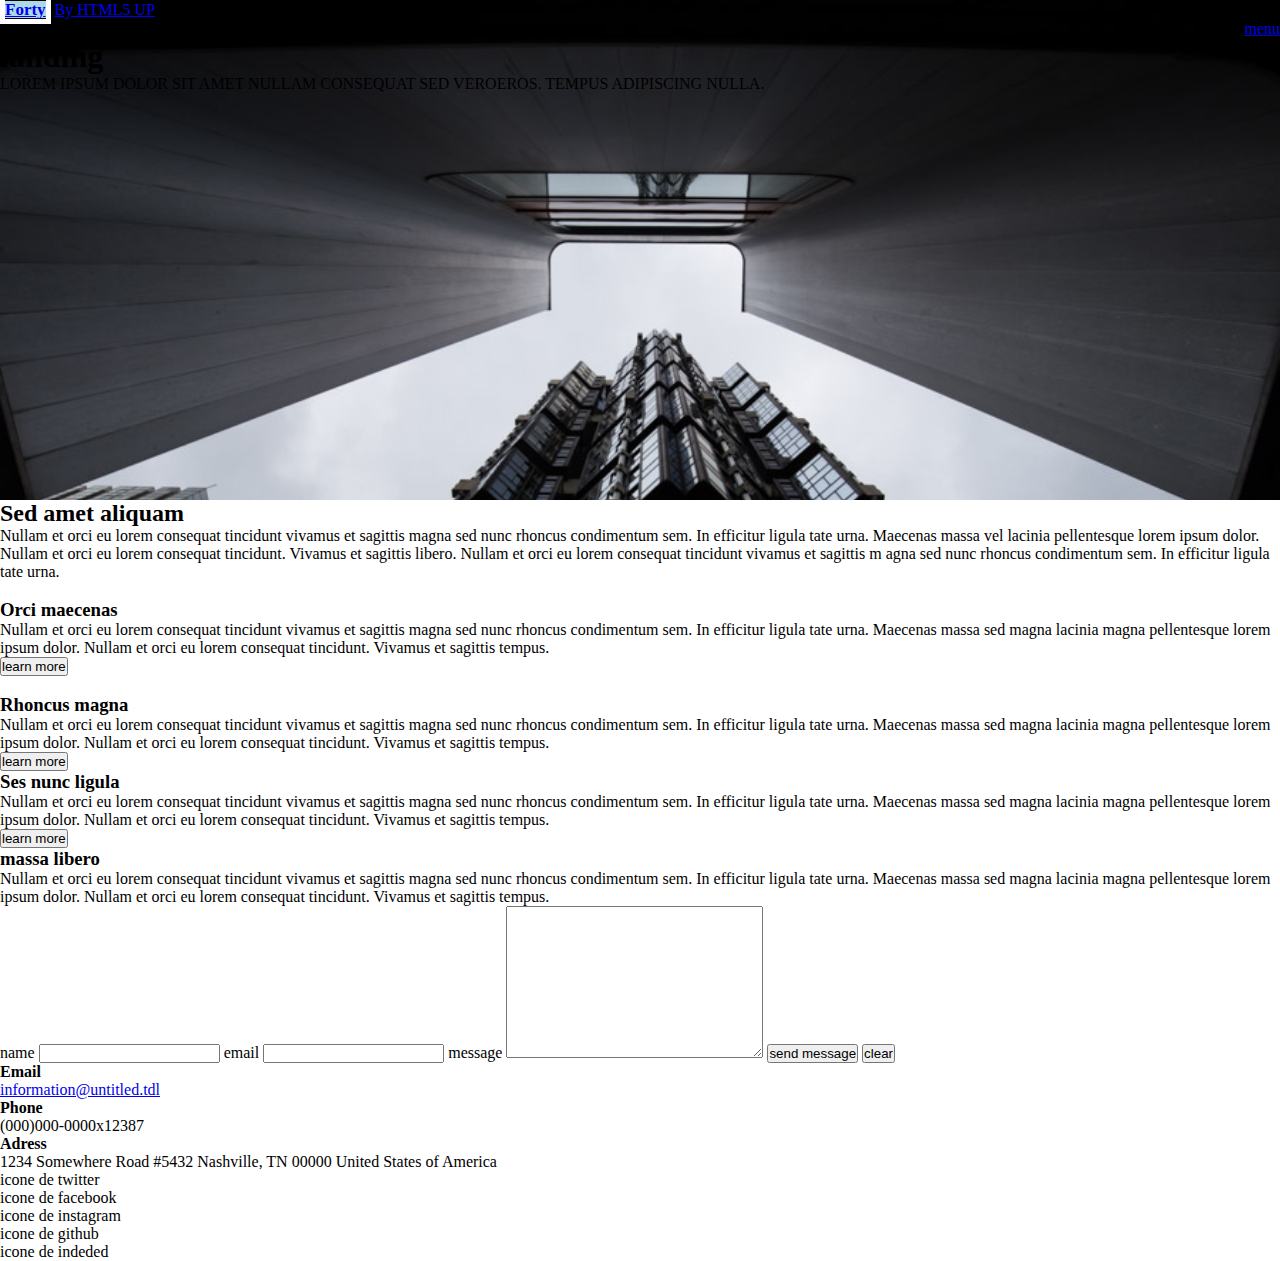
==== index_2.html @ 5299fdac "forty" ====
<!DOCTYPE html>
<html lang="en">

<head>
    <meta charset="UTF-8">
    <meta http-equiv="X-UA-Compatible" content="IE=edge">
    <meta name="viewport" content="width=device-width, initial-scale=1.0">
    <link rel="stylesheet" href="./assests/style_2.css">
    <title>seconde page</title>
</head>

<body>

    <header>
        <section class="header">
            <div class="fort">
                <a class="logo" href="index.html"><strong class="strong">Forty</strong></a>
                <a href="#"><span class="span">By HTML5 UP</span></a>
            </div>
            <nav class="nav">
                <a href="#">menu</a>
            </nav>

            </div>


        </section>
        <section>
            <h1>landing</h1>
            <p>LOREM IPSUM DOLOR SIT AMET NULLAM CONSEQUAT
                SED VEROEROS. TEMPUS ADIPISCING NULLA.</p>
        </section>

    </header>
    <main>

        <section>
            <div>
                <h2>Sed amet aliquam</h2>
                <p>Nullam et orci eu lorem consequat
                    tincidunt vivamus et sagittis magna sed nunc
                    rhoncus condimentum sem. In efficitur ligula tate urna.
                    Maecenas massa vel lacinia pellentesque lorem ipsum dolor.
                    Nullam et orci eu lorem consequat tincidunt. Vivamus et sagittis
                    libero. Nullam et orci eu lorem consequat tincidunt vivamus
                    et sagittis m
                    agna sed nunc rhoncus condimentum sem.
                    In efficitur ligula tate urna.</p>
            </div>
        </section>
        <section>
            <div>
                <img src="" alt="">
                <h3>Orci maecenas</h3>
                <p>Nullam et orci eu lorem consequat tincidunt vivamus et sagittis magna
                    sed nunc rhoncus condimentum sem. In efficitur ligula tate urna.
                    Maecenas massa sed magna lacinia magna pellentesque lorem ipsum dolor.
                    Nullam et orci eu lorem consequat tincidunt.
                    Vivamus et sagittis tempus.</p>
                <button>learn more</button>
            </div>

        </section>
        <section>
            <div>
                <img src="" alt="">
                <h3>Rhoncus magna</h3>
                <p>Nullam et orci eu lorem consequat tincidunt vivamus et sagittis magna sed nunc rhoncus condimentum
                    sem.
                    In efficitur ligula tate urna. Maecenas massa sed magna lacinia magna pellentesque lorem ipsum
                    dolor.
                    Nullam et orci eu lorem consequat tincidunt. Vivamus et sagittis tempus.

                </p>
                <button>learn more</button>

            </div>
        </section>

        <section>
            <div>
                <h3>Ses nunc ligula</h3>
                <p>Nullam et orci eu lorem consequat tincidunt vivamus et sagittis magna sed nunc rhoncus condimentum
                    sem.
                    In efficitur ligula tate urna. Maecenas massa sed magna lacinia magna pellentesque lorem ipsum
                    dolor. Nullam et orci eu lorem consequat tincidunt.
                    Vivamus et sagittis tempus.</p>
                <button>learn more</button>
            </div>
        </section>
        <section>
            <article>
                <h3>massa libero</h3>
                <p>Nullam et orci eu lorem consequat tincidunt vivamus et sagittis magna sed nunc rhoncus condimentum
                    sem. In efficitur ligula tate urna. Maecenas massa sed magna lacinia magna pellentesque lorem ipsum
                    dolor. Nullam et orci eu lorem consequat tincidunt.
                    Vivamus et sagittis tempus.</p>
            </article>
        </section>

        <section class="contact">
            </div>
            <div class="form">
                <form action="traitement.php" method="POST">

                    <label for="nom">name</label>
                    <input type="text">

                    <label for="email">email</label>
                    <input type="text">

                    <label for="">message</label>
                    <textarea name="vos commentaires" id="vos commentaires" cols="30" rows="10"></textarea>

                    <button class="bout1">send message</button>
                    <button class="bout2">clear</button>

                </form>
        </section>


        <section id="contact">
            <div class="contact">
                <div class="email">
                    <h4>Email</h4>
                    <a href="#"><span>information@untitled.tdl</span></a>
                </div>
                <div class="phone">
                    <h4>Phone</h4>
                    <p>(000)000-0000x12387</p>
                </div>
                <div class="adress">
                    <h4>Adress</h4>
                    <p>1234 Somewhere Road #5432
                        Nashville, TN 00000
                        United States of America</p>
                </div>
            </div>
        </section>










    </main>
    <footer>
        <section class="reseau">
            <div class="twit">icone de twitter</div>
            <div class="face">icone de facebook</div>
            <div class="insta">icone de instagram</div>
            <div class="git">icone de github</div>
            <div class="in">icone de indeded</div>
        </section>
    </footer>

</body>

</html>
---- assests/style_2.css ----
*{
    padding: 0;
    margin: 0;
}

header{
    background-image: url(./images/Architecture_urbaine.jpeg);
    background-repeat: no-repeat;
    box-sizing: border-box;
    background-size: cover;
    height: 500px;
    position: relative;
    background-clip: content-box;
    width: 100%;
    overflow: visible;
}
.strong{
    border: white solid 5px;
    margin-top: 10%;
    font-size: 17px;
    list-style: none;
}
.span{
  text-decoration: none;

}
.forty a{
    margin-top: 5%;
    text-decoration: none;
   color: ivory;
   font-size: 17px;

}
a:hover{
    background-color: lightblue;
}
.nav{
    display: flex;
    justify-content: flex-end;
    color: lightcyan;
    text-decoration: none;
}
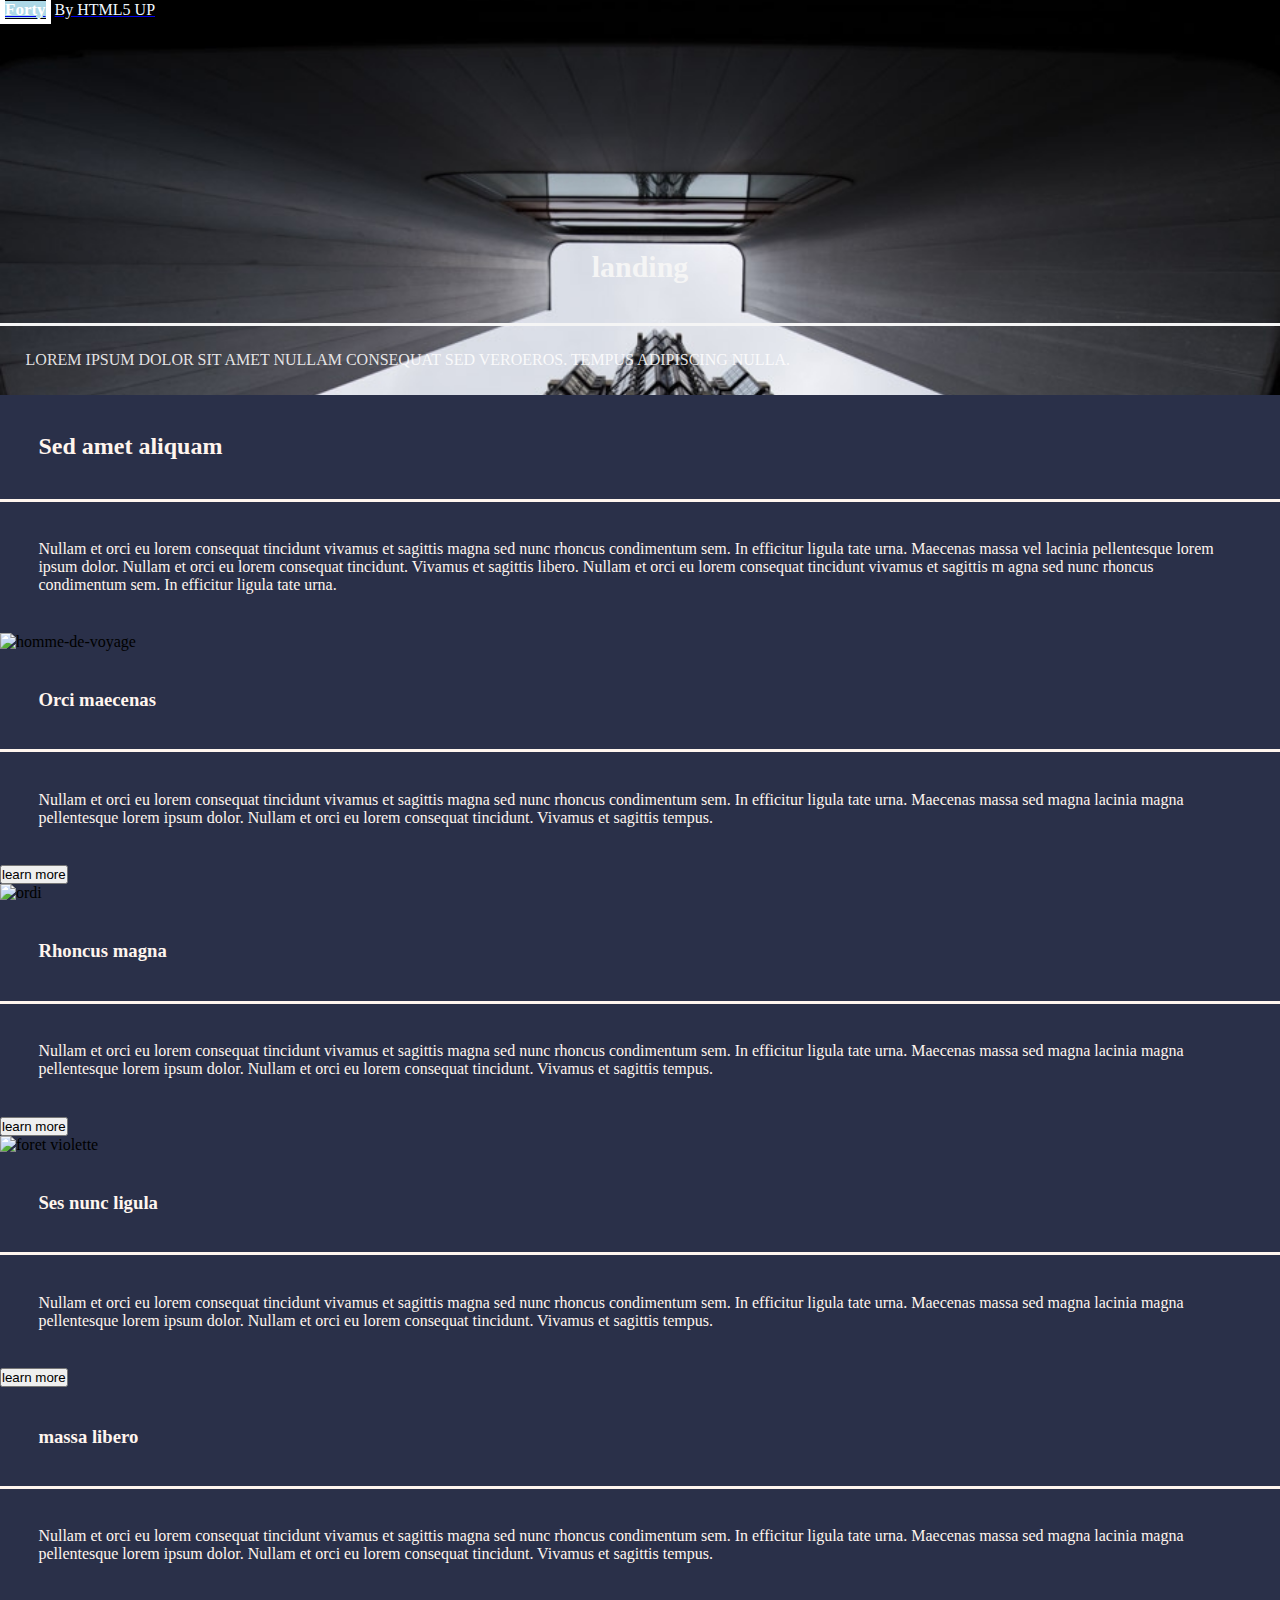
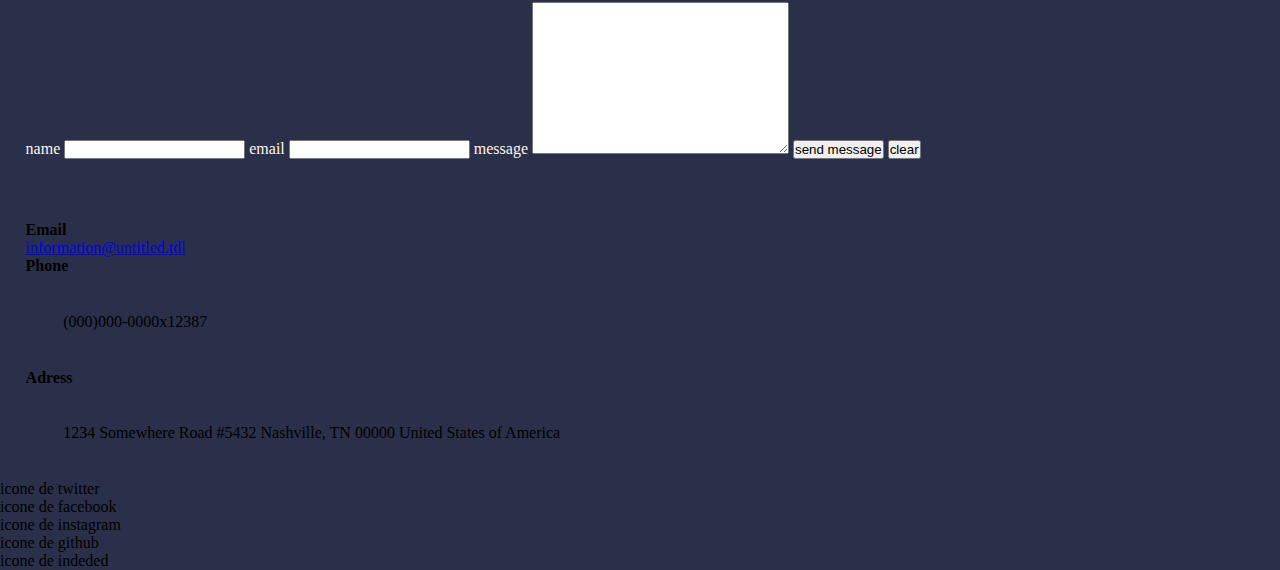
==== commit 60437f86: "retoucher" ====
--- a/index_2.html
+++ b/index_2.html
@@ -26,16 +26,18 @@
 
         </section>
         <section>
-            <h1>landing</h1>
-            <p>LOREM IPSUM DOLOR SIT AMET NULLAM CONSEQUAT
-                SED VEROEROS. TEMPUS ADIPISCING NULLA.</p>
+            <div id="hiro">
+                <h1>landing</h1>
+                <p>LOREM IPSUM DOLOR SIT AMET NULLAM CONSEQUAT
+                    SED VEROEROS. TEMPUS ADIPISCING NULLA.</p>
+            </div>
         </section>
 
     </header>
     <main>
 
         <section>
-            <div>
+            <div class="para_1">
                 <h2>Sed amet aliquam</h2>
                 <p>Nullam et orci eu lorem consequat
                     tincidunt vivamus et sagittis magna sed nunc
@@ -47,10 +49,13 @@
                     agna sed nunc rhoncus condimentum sem.
                     In efficitur ligula tate urna.</p>
             </div>
+            <div>
+                <img class="homme" src="./homme-de-voyageur-.jpeg" alt="homme-de-voyage">
+            </div>
         </section>
         <section>
-            <div>
-                <img src="" alt="">
+            <div class="para_2">
+
                 <h3>Orci maecenas</h3>
                 <p>Nullam et orci eu lorem consequat tincidunt vivamus et sagittis magna
                     sed nunc rhoncus condimentum sem. In efficitur ligula tate urna.
@@ -59,11 +64,14 @@
                     Vivamus et sagittis tempus.</p>
                 <button>learn more</button>
             </div>
+            <div>
+                <img class="homme" src="./ordi.jpeg" alt="ordi">
+            </div>
 
         </section>
         <section>
-            <div>
-                <img src="" alt="">
+            <div class="para_3">
+
                 <h3>Rhoncus magna</h3>
                 <p>Nullam et orci eu lorem consequat tincidunt vivamus et sagittis magna sed nunc rhoncus condimentum
                     sem.
@@ -75,10 +83,13 @@
                 <button>learn more</button>
 
             </div>
+            <div>
+                <img class="homme" src="./tableau-paysage-foret-violette.jpeg" alt="foret violette">
+            </div>
         </section>
 
         <section>
-            <div>
+            <div class="para_4">
                 <h3>Ses nunc ligula</h3>
                 <p>Nullam et orci eu lorem consequat tincidunt vivamus et sagittis magna sed nunc rhoncus condimentum
                     sem.
@@ -90,11 +101,15 @@
         </section>
         <section>
             <article>
-                <h3>massa libero</h3>
-                <p>Nullam et orci eu lorem consequat tincidunt vivamus et sagittis magna sed nunc rhoncus condimentum
-                    sem. In efficitur ligula tate urna. Maecenas massa sed magna lacinia magna pellentesque lorem ipsum
-                    dolor. Nullam et orci eu lorem consequat tincidunt.
-                    Vivamus et sagittis tempus.</p>
+                <div class="para_4">
+                    <h3>massa libero</h3>
+                    <p>Nullam et orci eu lorem consequat tincidunt vivamus et sagittis magna sed nunc rhoncus
+                        condimentum
+                        sem. In efficitur ligula tate urna. Maecenas massa sed magna lacinia magna pellentesque lorem
+                        ipsum
+                        dolor. Nullam et orci eu lorem consequat tincidunt.
+                        Vivamus et sagittis tempus.</p>
+                </div>
             </article>
         </section>
 
--- a/assests/style_2.css
+++ b/assests/style_2.css
@@ -1,6 +1,9 @@
 *{
     padding: 0;
     margin: 0;
+}
+body{
+    background-color: rgb(42,48,73);
 }
 
 header{
@@ -8,7 +11,7 @@
     background-repeat: no-repeat;
     box-sizing: border-box;
     background-size: cover;
-    height: 500px;
+    height: auto;
     position: relative;
     background-clip: content-box;
     width: 100%;
@@ -19,9 +22,12 @@
     margin-top: 10%;
     font-size: 17px;
     list-style: none;
+    text-decoration: none;
+    color: white;
 }
 .span{
   text-decoration: none;
+  color: aliceblue;
 
 }
 .forty a{
@@ -35,8 +41,97 @@
     background-color: lightblue;
 }
 .nav{
-    display: flex;
+    display: none;
     justify-content: flex-end;
     color: lightcyan;
     text-decoration: none;
+    
+}
+
+#hiro{
+    color: whitesmoke;
+   display: block;
+
+}
+
+#hiro h1{
+    font-size: 30px;
+    text-align: center;
+    border-bottom: whitesmoke solid 3px;
+    padding: 3%;
+    margin-top: 15%;
+}
+
+#hiro p{
+    font-size: 16px;
+    text-align: left;
+padding: 2%;
+color: rgba(255, 254, 254, 0.87);
+}
+
+img.homme{
+
+    width: 100%;
+    height: auto;
+}
+.homme:hover{
+    cursor: pointer;
+
+}
+.para_1{
+    color: seashell;
+}
+h2{
+    border-bottom: seashell solid 3px;
+    padding: 3%;
+}
+p{
+    padding: 3%;
+    font-size: 16px;
+}
+.para_2{
+    color: seashell;
+}
+ h3{
+    border-bottom: seashell solid 3px;
+    padding: 3%;
+}
+p{
+    padding: 3%;
+    font-size: 16px;
+}
+
+.para_3{
+    color: seashell;
+}
+h3{
+    border-bottom: seashell solid 3px;
+    padding: 3%;
+}
+p{
+    padding: 3%;
+    font-size: 16px;
+}
+
+.para_4{
+    color: seashell;
+}
+h3{
+    border-bottom: seashell solid 3px;
+    padding: 3%;
+}
+p{
+    padding: 3%;
+    font-size: 16px;
+}
+
+.contact{
+    display: block;
+    margin-left: 2%;
+}
+.form{
+    color: seashell;
+    margin-bottom: 2%;
+    padding-bottom: 3%;
+    display: flex;
 }